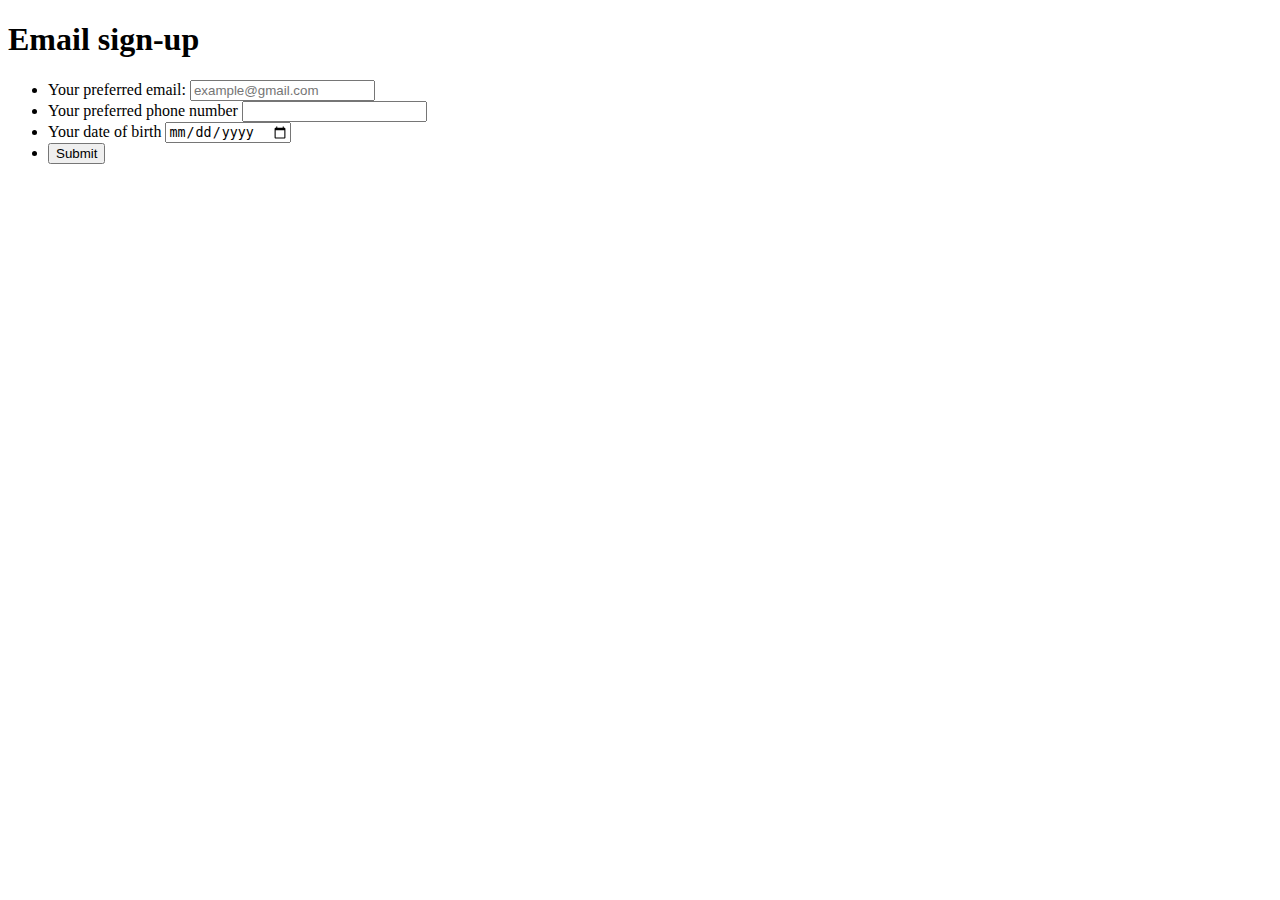
==== pp-03/index.html @ 840fd498 "first commit" ====
<!DOCTYPE html>
<html lang="en" class="nojs">
<head>
  <title>Production Problem 3</title>
  <meta charset="utf-8" />
  <meta name="viewport" content="width=device-width,initial-scale=1.0,shrink-to-fit=no" />
  <link rel="stylesheet" media="screen" href="screen.css" />
</head>
<body>
	<form method="get">
		<h1>Email sign-up</h1>
		<ul>
			<li>
				<label for="email">Your preferred email:</label>
				<input type="email" name="email" placeholder="example@gmail.com" pattern="^.@.+$" />
			</li>
			<li>
				<label for="telephone">Your preferred phone number</label>
				<input type="telephone" name="telephone" pattern="\d{3}[\-]\d{3}[\-]\d{4}" />
			</li>
			<li>
				<label for="date">Your date of birth</label>
				<input type="date" name="date" placeholder="MM/DD/YYYY" pattern="\d{1,2}/\d{1,2}/\d{4}" />
			</li>
			<li>
				<input type="submit" name="submit" value="Submit" />
			</li>
		</ul>
</body>
</html>
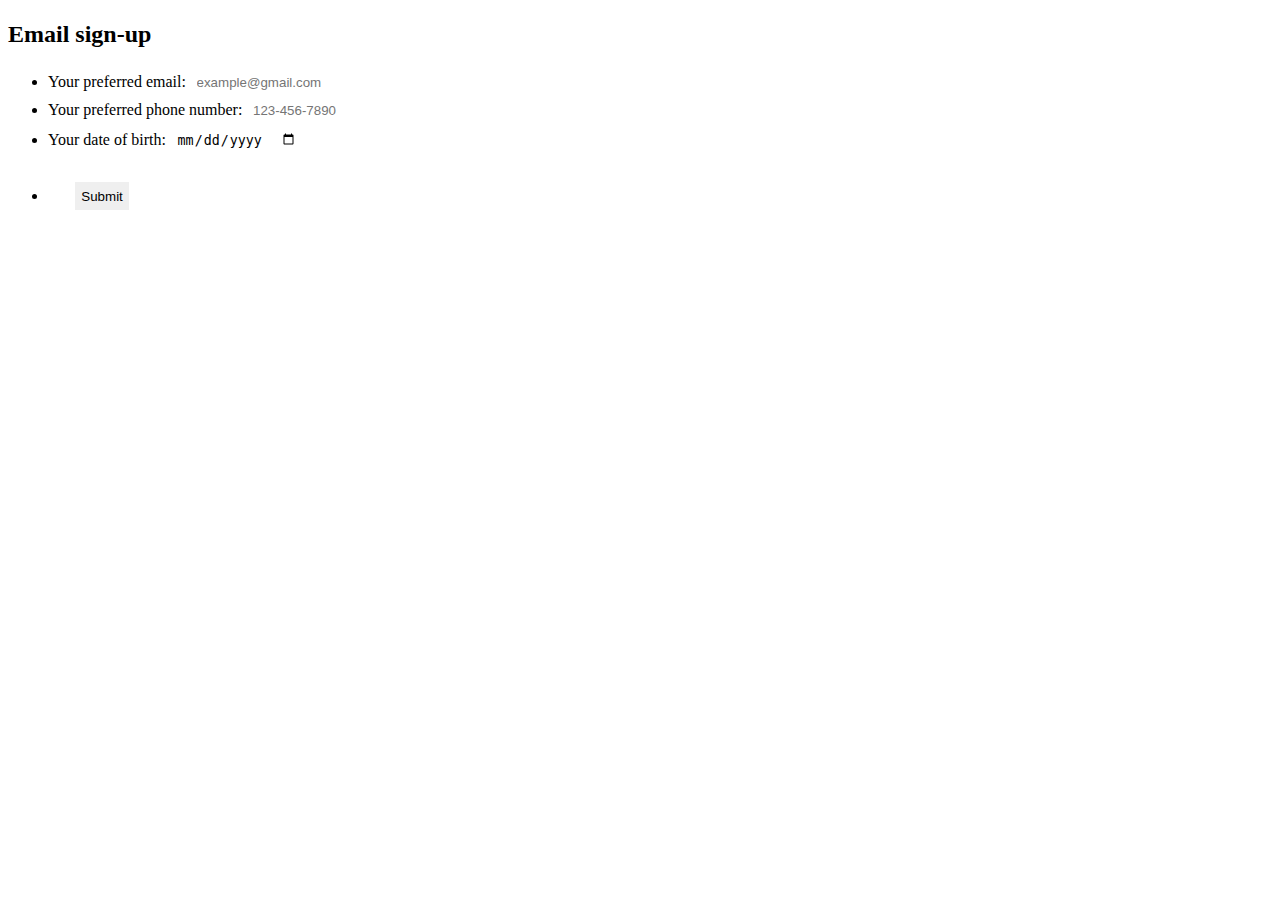
==== commit b55963a9: "slight adjustments to placeholders" ====
--- a/pp-03/index.html
+++ b/pp-03/index.html
@@ -15,16 +15,17 @@
 				<input type="email" name="email" placeholder="example@gmail.com" pattern="^.@.+$" />
 			</li>
 			<li>
-				<label for="telephone">Your preferred phone number</label>
-				<input type="telephone" name="telephone" pattern="\d{3}[\-]\d{3}[\-]\d{4}" />
+				<label for="telephone">Your preferred phone number:</label>
+				<input type="telephone" name="telephone" placeholder="123-456-7890" pattern="\d{3}[\-]\d{3}[\-]\d{4}" />
 			</li>
 			<li>
-				<label for="date">Your date of birth</label>
+				<label for="date">Your date of birth:</label>
 				<input type="date" name="date" placeholder="MM/DD/YYYY" pattern="\d{1,2}/\d{1,2}/\d{4}" />
 			</li>
 			<li>
 				<input type="submit" name="submit" value="Submit" />
 			</li>
 		</ul>
+	</form>
 </body>
 </html>
--- a/pp-03/screen.css
+++ b/pp-03/screen.css
@@ -0,0 +1,23 @@
+html {
+	font-size:1em;
+	line-height:1em;
+}
+
+h1 {
+	font-size:1.5em;
+	line-height:1.5em;
+}
+
+p {
+	padding:1em;
+}
+
+input {
+	padding:.5em;
+	border:.5em;
+}
+
+input[type="submit"] {
+	max-width:50%;
+	margin:2em;
+}